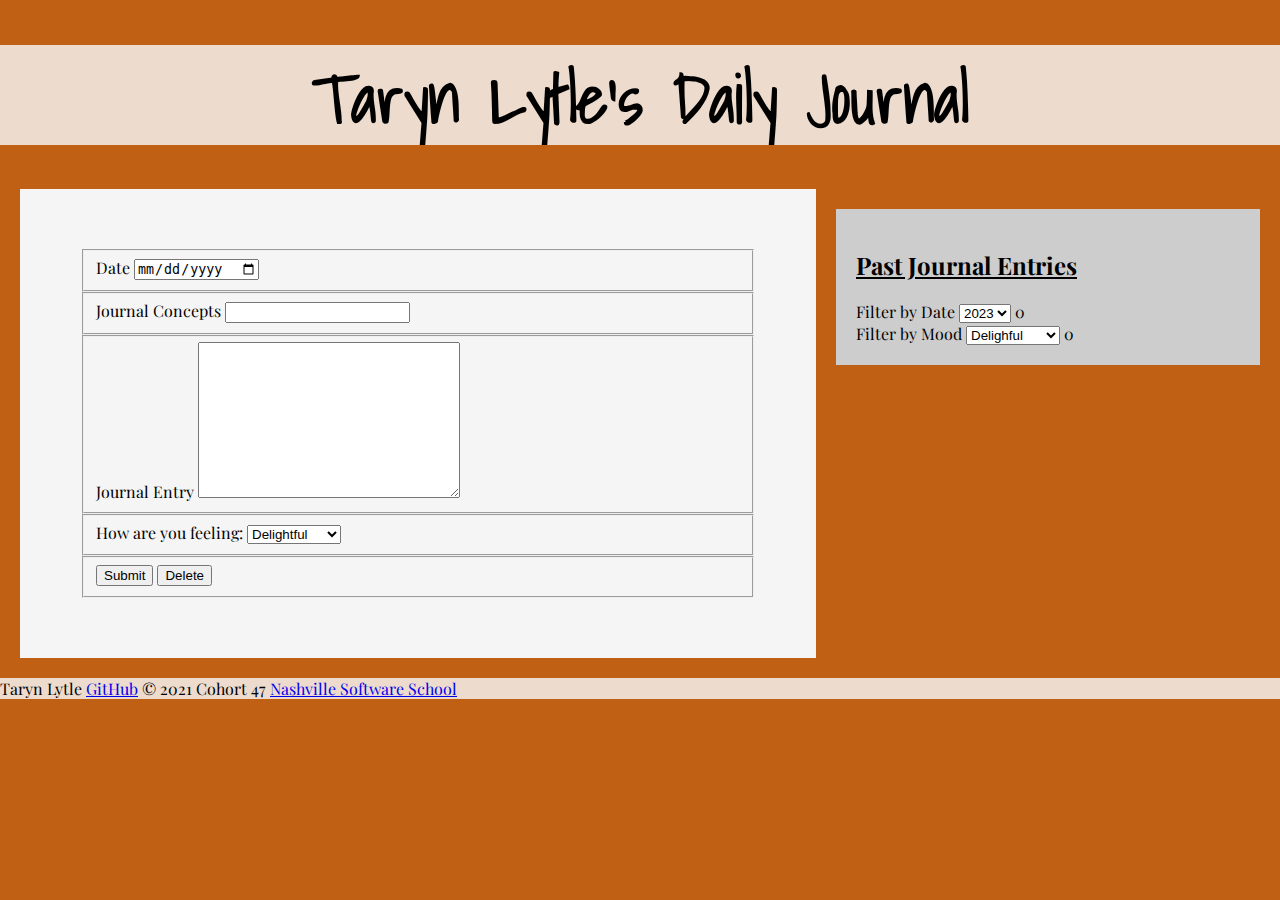
==== src/index.html @ 1ac85d64 "messing with filters" ====
<!DOCTYPE html>
<html lang="en">

<head>
    <meta charset="UTF-8">
    <meta http-equiv="X-UA-Compatible" content="IE=edge">
    <meta name="viewport" content="width=device-width, initial-scale=1.0">
    <title>Daily Journal</title>
    <link rel="stylesheet" href="styles/main.css">
    <link rel="preconnect" href="https://fonts.gstatic.com">
    <link href="https://fonts.googleapis.com/css2?family=Playfair+Display&display=swap" rel="stylesheet">
    <link rel="preconnect" href="https://fonts.gstatic.com">
<link href="https://fonts.googleapis.com/css2?family=Shadows+Into+Light&display=swap" rel="stylesheet">
</head>

<body>

    <header>
        <nav class="navbar"></nav>
         <div><h1>Taryn Lytle's Daily Journal</h1></div>
    </header>


    <aside class = "pastEntries">

        <h2>Past Journal Entries</h2>
        <div class = "dateFilter"></div>
        <div class ="moodFilter"></div>
        <div id="entryLog" class="EntryList">

        </div>
    </aside>


    <main>
        <section class="form">
            <form action="">
                <fieldset>
                    <label for="journalDate">Date</label>
                    <input type="date" name="journalDate" id="journalDate">
                </fieldset>

                <fieldset class="field">
                    <label for="concepts" class="concepts">Journal Concepts</label>
                    <input type="text" name="concepts" id="journalConcepts" class="text">
                </fieldset>


                <fieldset class="field">
                    <label for="entry">Journal Entry</label>
                    <textarea name="journalEntry" id="journalEntry" cols="30" rows="10"></textarea>
                </fieldset>

                <fieldset class="field">
                    <label class="mood" for="mood">How are you feeling:</label>
                    <select id="mood" name="mood">
                        <option value="happy">Delightful</option>
                        <option value="mad">Infuriated</option>
                        <option value="sad">Out of Sorts</option>
                        <option value="content">Untroubled</option>
                    </select>
                </fieldset>

                <fieldset class="buttons">
                    <input class="submit" type="submit" value="Submit">
                    <button class= "delete" type="button" onclick="alert('Are you sure you want to delete?')">Delete</button>
                </fieldset>


            </form>
        </section>

    </main>
   



    <footer>

        
        <p >Taryn Lytle <a href="https://github.com/TarynL">GitHub</a>

             &copy; 2021 Cohort 47 <a href="http://nashvillesoftwareschool.com/">Nashville Software School</a></p>
    </footer>

    <script type="module" src="./scripts/main.js"></script>
    
</body>

</html>
---- src/styles/main.css ----
html{
    font-family: 'Playfair Display', serif;
    background-color: #C06014 ;
}
body {
	
	margin: 0;
    
   
}

nav {

}

.navbar{

}


header h1 {
	/* display: flex;
	flex-wrap: nowrap; */
    background-color:#EDDBCD ;
    text-align: center;
    height: 100px;
    font-size: 50pt;
    overflow: hidden;
    font-family: 'Shadows Into Light', cursive;
    
	
}
.logo{

    justify-content: flex-start;
}

aside{
    background-color: #cdcdcd;
    width: 30%;
    padding: 20px;
    margin: 20px;
    float: right;
    
    overflow: scroll;
    max-height: 400px;
    
    

}

h2{
    text-decoration: underline;
}

 aside .entry{
    border: solid 2px black;
}
form{
    margin: 20px;
    padding: 60px;
    overflow: hidden;
    display: flex;
    flex-direction: column;
    background-color:  whitesmoke;
    
}

footer{
    /* display:flex;
    justify-content: space-between; */
    background-color:#EDDBCD ;
    margin-bottom: 0;
    

}

.name{
    text-align: left;
    
    
}

.copy{
    text-align: right;
    
}




form .date{
    justify-content: flex-start;
}

form .topic{
    justify-content: flex-end;
}

.entry{

}
.bottom{
    display:flex;
    justify-content: space-evenly;
}
.mood{
   
}

.submit{
    text-align: center;
    
}

/* .buttons{
    display:flex;
    justify-content: space-between;
} */
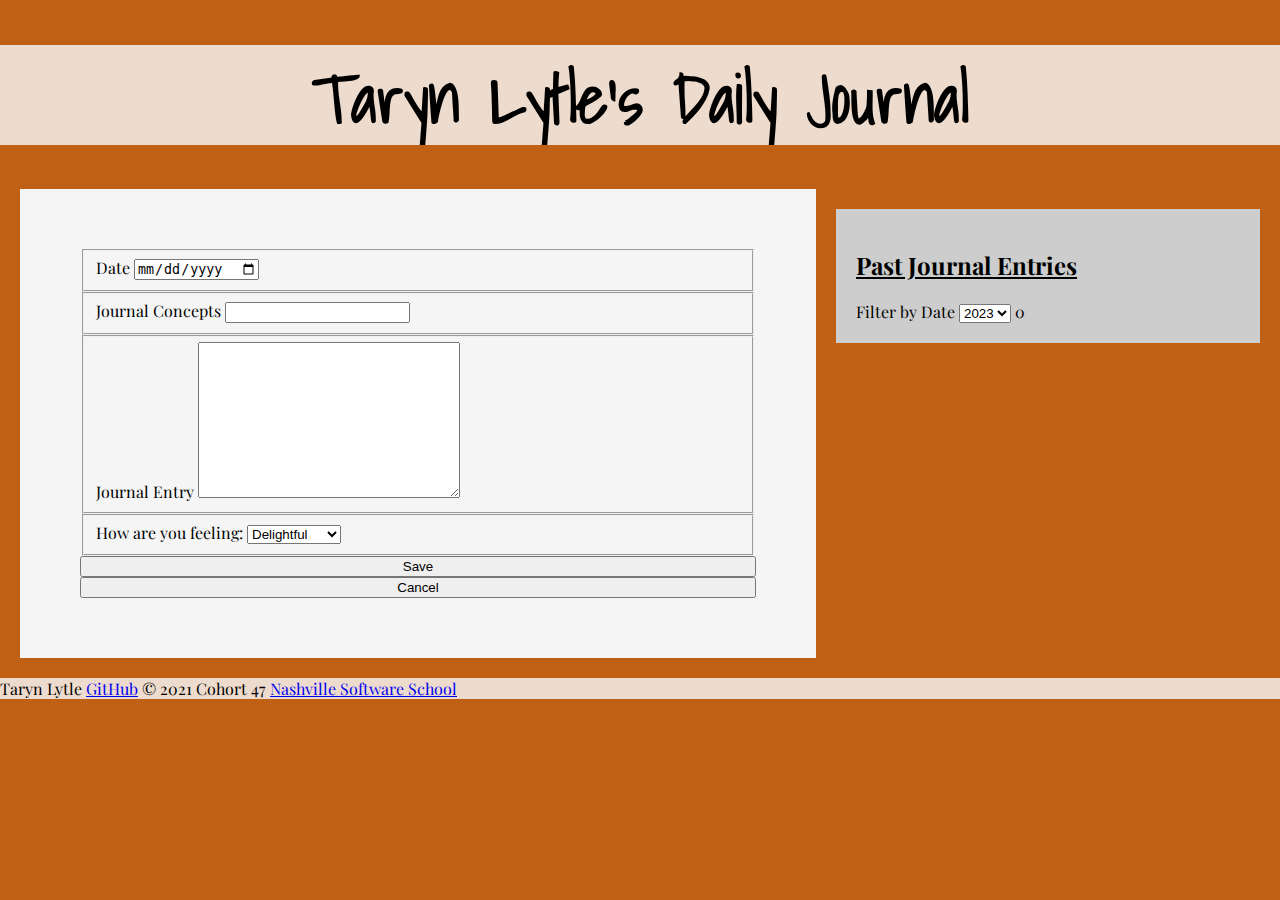
==== commit cbb89e77: "submit forms" ====
--- a/src/index.html
+++ b/src/index.html
@@ -25,7 +25,7 @@
 
         <h2>Past Journal Entries</h2>
         <div class = "dateFilter"></div>
-        <div class ="moodFilter"></div>
+        <div class ="moodFilter"></div> 
         <div id="entryLog" class="EntryList">
 
         </div>
@@ -34,7 +34,7 @@
 
     <main>
         <section class="form">
-            <form action="">
+            <!-- <form action="">
                 <fieldset>
                     <label for="journalDate">Date</label>
                     <input type="date" name="journalDate" id="journalDate">
@@ -64,7 +64,7 @@
                 <fieldset class="buttons">
                     <input class="submit" type="submit" value="Submit">
                     <button class= "delete" type="button" onclick="alert('Are you sure you want to delete?')">Delete</button>
-                </fieldset>
+                </fieldset> -->
 
 
             </form>
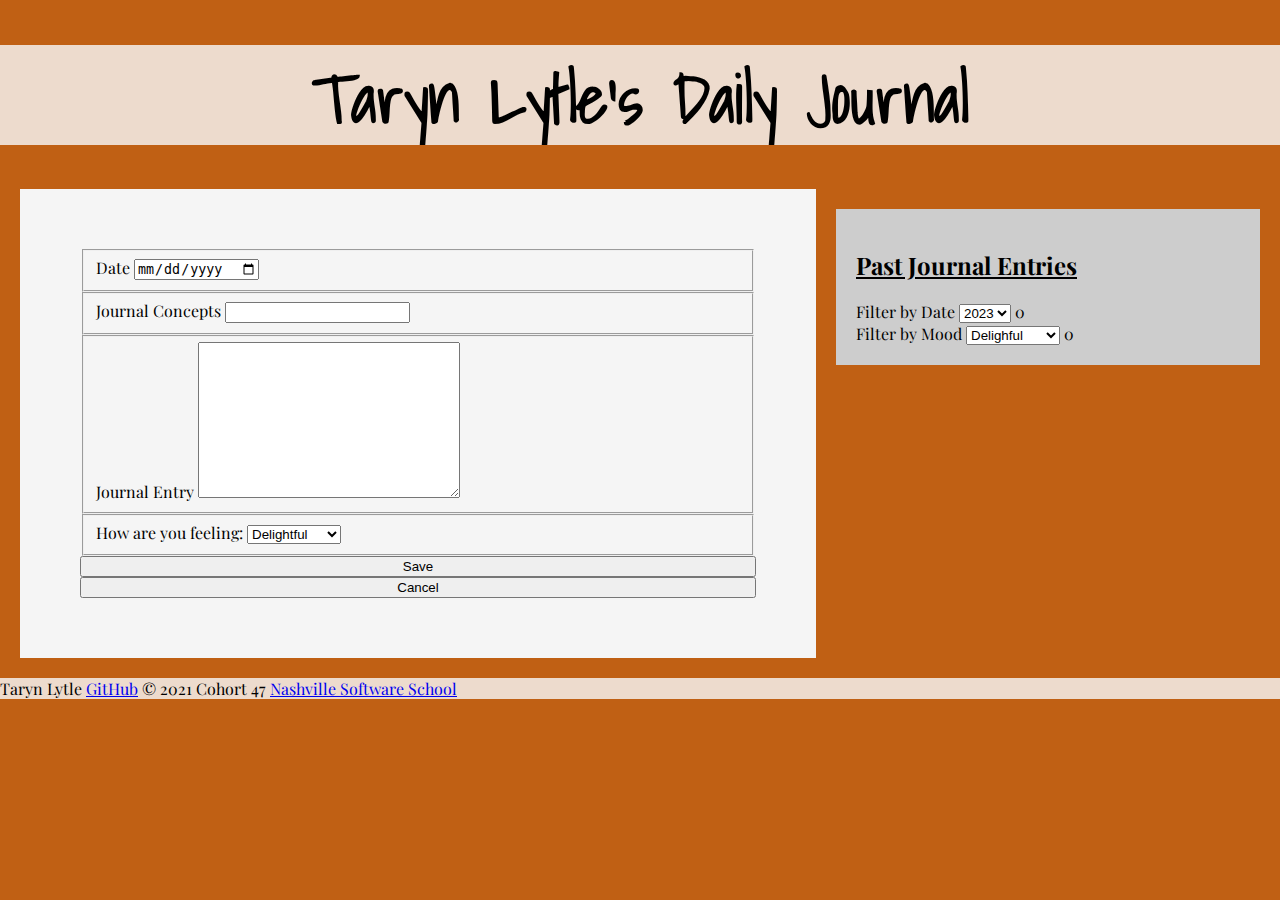
==== commit 7098a035: "added notes" ====
--- a/src/index.html
+++ b/src/index.html
@@ -34,40 +34,6 @@
 
     <main>
         <section class="form">
-            <!-- <form action="">
-                <fieldset>
-                    <label for="journalDate">Date</label>
-                    <input type="date" name="journalDate" id="journalDate">
-                </fieldset>
-
-                <fieldset class="field">
-                    <label for="concepts" class="concepts">Journal Concepts</label>
-                    <input type="text" name="concepts" id="journalConcepts" class="text">
-                </fieldset>
-
-
-                <fieldset class="field">
-                    <label for="entry">Journal Entry</label>
-                    <textarea name="journalEntry" id="journalEntry" cols="30" rows="10"></textarea>
-                </fieldset>
-
-                <fieldset class="field">
-                    <label class="mood" for="mood">How are you feeling:</label>
-                    <select id="mood" name="mood">
-                        <option value="happy">Delightful</option>
-                        <option value="mad">Infuriated</option>
-                        <option value="sad">Out of Sorts</option>
-                        <option value="content">Untroubled</option>
-                    </select>
-                </fieldset>
-
-                <fieldset class="buttons">
-                    <input class="submit" type="submit" value="Submit">
-                    <button class= "delete" type="button" onclick="alert('Are you sure you want to delete?')">Delete</button>
-                </fieldset> -->
-
-
-            </form>
         </section>
 
     </main>
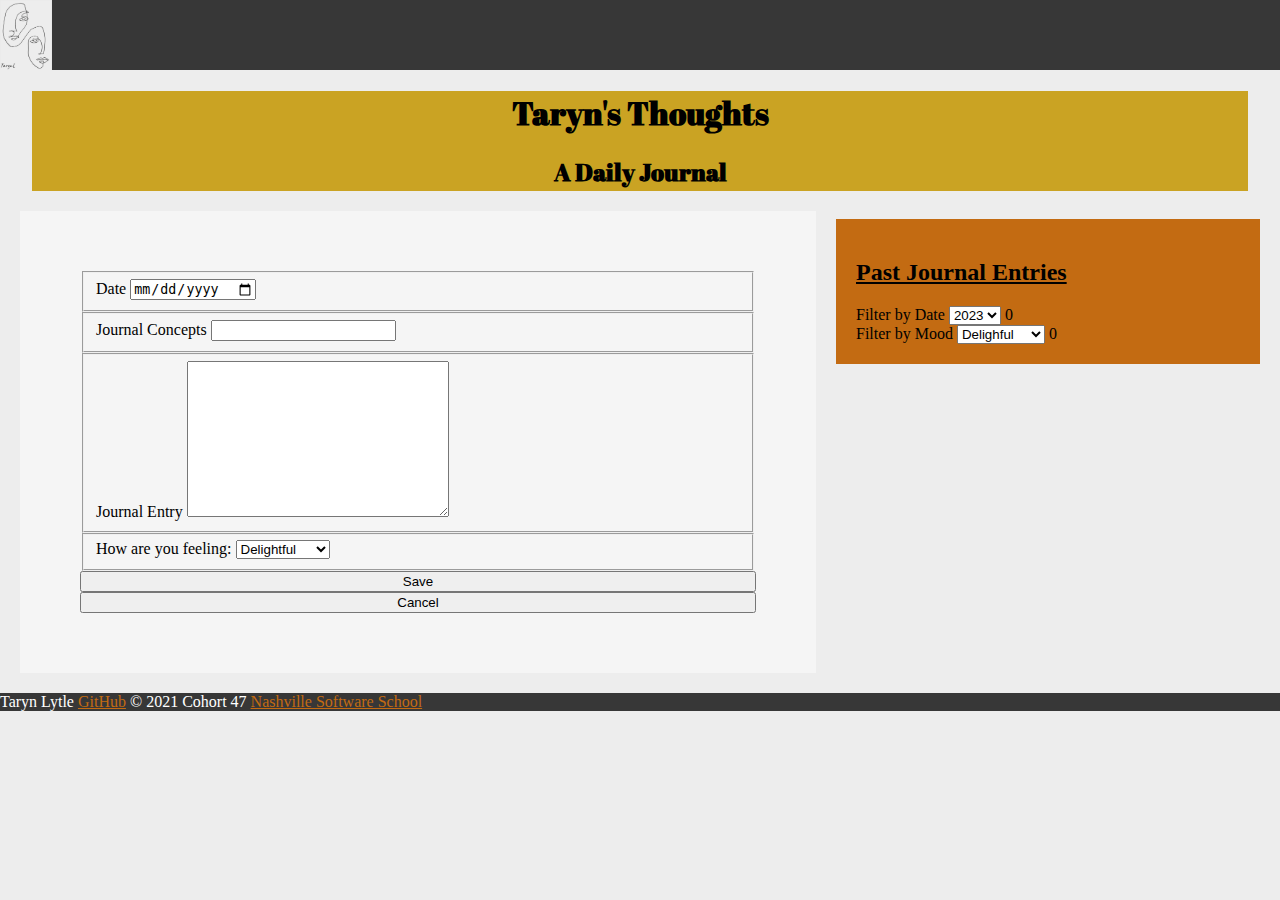
==== commit a103e1f5: "fixed mood filter" ====
--- a/src/index.html
+++ b/src/index.html
@@ -11,13 +11,20 @@
     <link href="https://fonts.googleapis.com/css2?family=Playfair+Display&display=swap" rel="stylesheet">
     <link rel="preconnect" href="https://fonts.gstatic.com">
 <link href="https://fonts.googleapis.com/css2?family=Shadows+Into+Light&display=swap" rel="stylesheet">
+<link rel="preconnect" href="https://fonts.gstatic.com">
+<link href="https://fonts.googleapis.com/css2?family=Abril+Fatface&display=swap" rel="stylesheet">
 </head>
 
 <body>
 
     <header>
-        <nav class="navbar"></nav>
-         <div><h1>Taryn Lytle's Daily Journal</h1></div>
+        <nav class="navbar">
+            <img class="logo"src="images/LogoT.png" alt="logo">
+        </nav>
+         <div class="headline">
+             <h1>Taryn's Thoughts</h1>
+        <h2>A Daily Journal</h2>
+    </div>
     </header>
 
 
--- a/src/styles/main.css
+++ b/src/styles/main.css
@@ -1,6 +1,6 @@
 html{
-    font-family: 'Playfair Display', serif;
-    background-color: #C06014 ;
+ 
+    background-color: #ededed ;
 }
 body {
 	
@@ -9,26 +9,55 @@
    
 }
 
-nav {
 
+.navbar {
+    display: flex;
+    justify-content: space-between;
+    height: 70px;
+    background-color: #373737;
+    /* position: fixed; */
+}
+.logo{
+    color:#e9e7da ;
+}
+nav a:hover {
+    color: #FFCFB6;
 }
 
-.navbar{
+.navbar li {
+	display: inline;
+    margin: 0 3em; 
+  }
 
+.navbar ul {
+    margin: 20px;
+}
+
+.navbar a {
+    color: white;
+    font-size: large;
+    text-decoration: none;
+    font-family: "roboto", serif;
 }
 
 
-header h1 {
-	/* display: flex;
-	flex-wrap: nowrap; */
-    background-color:#EDDBCD ;
+
+.headline {
+    font-family: 'Abril Fatface';
+    background-color:#caa323;
     text-align: center;
     height: 100px;
-    font-size: 50pt;
-    overflow: hidden;
-    font-family: 'Shadows Into Light', cursive;
+    margin: .5em 2em;
     
 	
+}
+.headline h1{
+    margin:0:
+    font-size:large;
+
+}
+.headline h2 {
+    margin: 0;
 }
 .logo{
 
@@ -36,7 +65,7 @@
 }
 
 aside{
-    background-color: #cdcdcd;
+    background-color: #c36b12;
     width: 30%;
     padding: 20px;
     margin: 20px;
@@ -49,7 +78,7 @@
 
 }
 
-h2{
+aside h2{
     text-decoration: underline;
 }
 
@@ -69,9 +98,20 @@
 footer{
     /* display:flex;
     justify-content: space-between; */
-    background-color:#EDDBCD ;
+    background-color:#373737 ;
     margin-bottom: 0;
+    color: white;
+   
+    /* position: fixed; */
     
+}
+
+footer a{
+    color:#c36b12;
+}
+
+footer a:hover {
+    color: white;
 
 }
 
